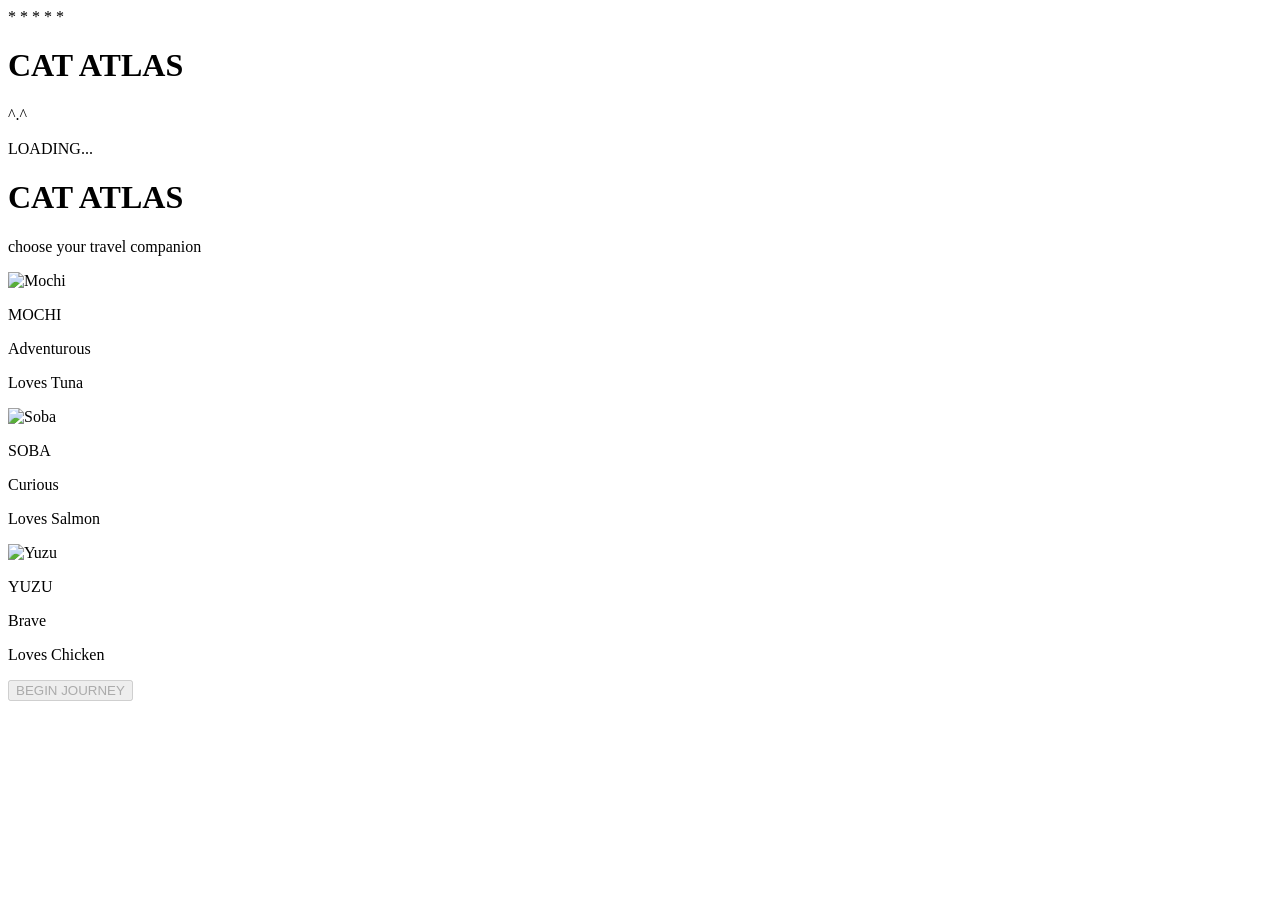
==== html/index.html @ 8b8506ec "Added better styling and organized the code" ====
<!DOCTYPE html>
<html lang="en">
<head>
    <meta charset="UTF-8">
    <meta name="viewport" content="width=device-width, initial-scale=1.0">
    <title>CatAtlas</title>
    <link href="https://fonts.googleapis.com/css2?family=Press+Start+2P&family=Sawarabi+Mincho&display=swap" rel="stylesheet">
    <link rel="stylesheet" href="style.css">
</head>
<body>

    <div id="screen-loading" class="screen active">
        <div class="loading-inner">
            <div class="paw-trail">
                <span class="paw" style="--d:0s">*</span>
                <span class="paw" style="--d:0.2s">*</span>
                <span class="paw" style="--d:0.4s">*</span>
                <span class="paw" style="--d:0.6s">*</span>
                <span class="paw" style="--d:0.8s">*</span>
            </div>
            <h1 class="logo">CAT ATLAS</h1>
            <div class="loading-bar-wrap">
                <div class="loading-bar" id="loadingBar"></div>
                <div class="loading-cat" id="loadingCat">^.^</div>
            </div>
            <p class="loading-text" id="loadingText">LOADING...</p>
        </div>
    </div>

    <div id="screen-select" class="screen">
        <div class="select-inner">
            <h1 class="logo">CAT ATLAS</h1>
            <p class="tagline">choose your travel companion</p>
            <div class="cat-picker">
                <div class="cat-option" data-cat="mochi" data-type="Adventurous" data-food="Tuna" data-img="mochi.png">
                    <div class="cat-avatar">
                        <img src="mochi.png" alt="Mochi">
                    </div>
                    <p class="cat-name">MOCHI</p>
                    <p class="cat-desc">Adventurous</p>
                    <p class="cat-desc">Loves Tuna</p>
                </div>
                <div class="cat-option" data-cat="soba" data-type="Curious" data-food="Salmon" data-img="soba.png">
                    <div class="cat-avatar">
                        <img src="soba.png" alt="Soba">
                    </div>
                    <p class="cat-name">SOBA</p>
                    <p class="cat-desc">Curious</p>
                    <p class="cat-desc">Loves Salmon</p>
                </div>
                <div class="cat-option" data-cat="yuzu" data-type="Brave" data-food="Chicken" data-img="yuzu.png">
                    <div class="cat-avatar">
                        <img src="yuzu.png" alt="Yuzu">
                    </div>
                    <p class="cat-name">YUZU</p>
                    <p class="cat-desc">Brave</p>
                    <p class="cat-desc">Loves Chicken</p>
                </div>
            </div>
            <div id="selectedPreview" class="selected-preview hidden">
                <p id="previewText"></p>
            </div>
            <button id="selectCatBtn" disabled>BEGIN JOURNEY</button>
        </div>
    </div>

    <script src="app.js"></script>
</body>
</html>
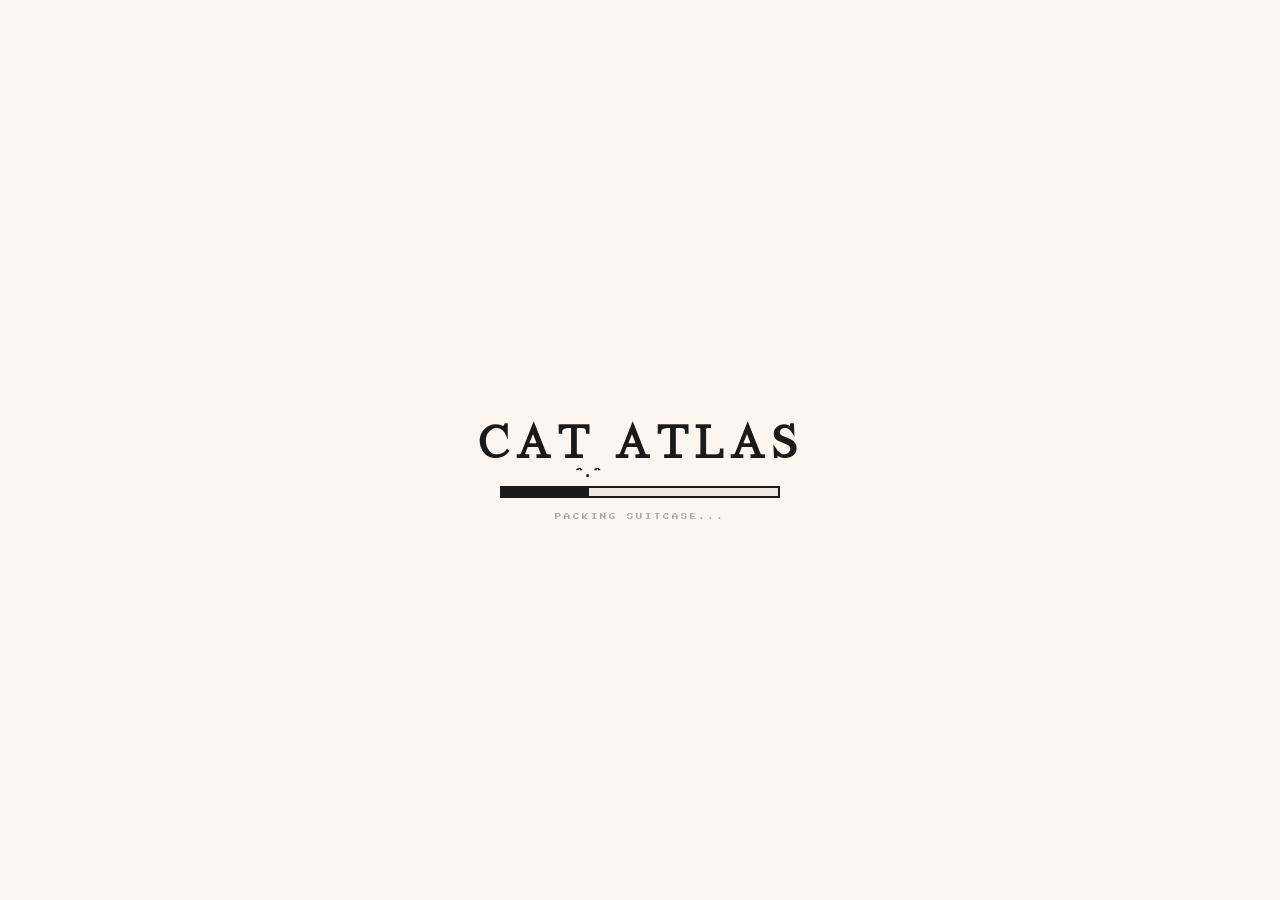
==== commit 7b862e7d: "Was not satisfied with the layout so redid it" ====
--- a/html/index.html
+++ b/html/index.html
@@ -5,7 +5,7 @@
     <meta name="viewport" content="width=device-width, initial-scale=1.0">
     <title>CatAtlas</title>
     <link href="https://fonts.googleapis.com/css2?family=Press+Start+2P&family=Sawarabi+Mincho&display=swap" rel="stylesheet">
-    <link rel="stylesheet" href="style.css">
+    <link rel="stylesheet" href="../css/style.css">
 </head>
 <body>
 
@@ -32,25 +32,25 @@
             <h1 class="logo">CAT ATLAS</h1>
             <p class="tagline">choose your travel companion</p>
             <div class="cat-picker">
-                <div class="cat-option" data-cat="mochi" data-type="Adventurous" data-food="Tuna" data-img="mochi.png">
+                <div class="cat-option" data-cat="mochi" data-type="Adventurous" data-food="Tuna" data-img="../cat/mochi.png">
                     <div class="cat-avatar">
-                        <img src="mochi.png" alt="Mochi">
+                        <img src="../cat/mochi.png" alt="Mochi">
                     </div>
                     <p class="cat-name">MOCHI</p>
                     <p class="cat-desc">Adventurous</p>
                     <p class="cat-desc">Loves Tuna</p>
                 </div>
-                <div class="cat-option" data-cat="soba" data-type="Curious" data-food="Salmon" data-img="soba.png">
+                <div class="cat-option" data-cat="soba" data-type="Curious" data-food="Salmon" data-img="../cat/soba.png">
                     <div class="cat-avatar">
-                        <img src="soba.png" alt="Soba">
+                        <img src="../cat/soba.png" alt="Soba">
                     </div>
                     <p class="cat-name">SOBA</p>
                     <p class="cat-desc">Curious</p>
                     <p class="cat-desc">Loves Salmon</p>
                 </div>
-                <div class="cat-option" data-cat="yuzu" data-type="Brave" data-food="Chicken" data-img="yuzu.png">
+                <div class="cat-option" data-cat="yuzu" data-type="Brave" data-food="Chicken" data-img="../cat/yuzu.png">
                     <div class="cat-avatar">
-                        <img src="yuzu.png" alt="Yuzu">
+                        <img src="../cat/yuzu.png" alt="Yuzu">
                     </div>
                     <p class="cat-name">YUZU</p>
                     <p class="cat-desc">Brave</p>
@@ -64,6 +64,6 @@
         </div>
     </div>
 
-    <script src="app.js"></script>
+    <script src="../js/app.js"></script>
 </body>
 </html>
--- a/css/style.css
+++ b/css/style.css
@@ -0,0 +1,223 @@
+* { margin: 0; padding: 0; box-sizing: border-box; }
+
+body {
+    background: #fdf6f0;
+    font-family: 'Press Start 2P', monospace;
+    color: #1a1a1a;
+    min-height: 100vh;
+}
+
+.screen {
+    display: none;
+    min-height: 100vh;
+}
+
+.screen.active {
+    display: flex;
+    align-items: center;
+    justify-content: center;
+}
+
+.loading-inner {
+    text-align: center;
+    padding: 40px 20px;
+    display: flex;
+    flex-direction: column;
+    align-items: center;
+    gap: 16px;
+}
+
+.paw-trail {
+    display: flex;
+    gap: 8px;
+    margin-bottom: 8px;
+}
+
+.paw {
+    font-size: 1rem;
+    opacity: 0;
+    animation: pawPop 1s ease-in-out infinite;
+    animation-delay: var(--d);
+}
+
+@keyframes pawPop {
+    0%, 100% { opacity: 0; transform: translateY(4px) scale(0.8); }
+    50%       { opacity: 1; transform: translateY(0) scale(1.1); }
+}
+
+.logo {
+    font-family: 'Sawarabi Mincho', serif;
+    font-size: 2.6rem;
+    letter-spacing: 6px;
+    line-height: 1.2;
+}
+
+.loading-bar-wrap {
+    width: 280px;
+    height: 12px;
+    border: 2px solid #1a1a1a;
+    position: relative;
+    background: #f0e8e0;
+}
+
+.loading-bar {
+    height: 100%;
+    background: #1a1a1a;
+    width: 0%;
+    transition: width 0.32s ease;
+}
+
+.loading-cat {
+    position: absolute;
+    top: -20px;
+    left: 0%;
+    font-size: 0.6rem;
+    letter-spacing: -1px;
+    transition: left 0.32s ease;
+    transform: translateX(-50%);
+    white-space: nowrap;
+}
+
+.loading-text {
+    font-size: 0.4rem;
+    color: #aaa;
+    letter-spacing: 3px;
+    animation: blink 1s step-start infinite;
+}
+
+@keyframes blink { 50% { opacity: 0; } }
+
+.select-inner {
+    text-align: center;
+    padding: 40px 20px;
+    display: flex;
+    flex-direction: column;
+    align-items: center;
+    gap: 24px;
+    width: 100%;
+    max-width: 860px;
+}
+
+.tagline {
+    font-size: 0.38rem;
+    color: #aaa;
+    letter-spacing: 4px;
+}
+
+.cat-picker {
+    display: flex;
+    flex-direction: row;
+    gap: 20px;
+    justify-content: center;
+    flex-wrap: wrap;
+}
+
+.cat-option {
+    border: 2px solid #ddd;
+    background: #fff;
+    padding: 20px 16px;
+    width: 200px;
+    cursor: pointer;
+    position: relative;
+    overflow: hidden;
+    text-align: center;
+    transition: border-color 0.2s, transform 0.2s, box-shadow 0.2s;
+}
+
+.cat-option:hover {
+    border-color: #1a1a1a;
+    transform: translateY(-8px);
+    box-shadow: 0 8px 0 #1a1a1a;
+}
+
+.cat-option.selected {
+    border-color: #1a1a1a;
+    transform: translateY(-8px);
+    box-shadow: 0 8px 0 #1a1a1a;
+    background: #fffaf7;
+}
+
+.cat-option::before {
+    content: '';
+    position: absolute;
+    top: -50%;
+    left: -70%;
+    width: 50%;
+    height: 200%;
+    background: rgba(255,255,255,0.5);
+    transform: rotate(25deg);
+    transition: left 0.4s ease;
+    pointer-events: none;
+}
+
+.cat-option:hover::before { left: 140%; }
+
+.cat-avatar {
+    width: 140px;
+    height: 140px;
+    border: 2px solid #1a1a1a;
+    overflow: hidden;
+    margin: 0 auto 14px;
+}
+
+.cat-avatar img {
+    width: 100%;
+    height: 100%;
+    object-fit: cover;
+    object-position: center;
+    display: block;
+    transition: transform 0.3s ease;
+}
+
+.cat-option:hover .cat-avatar img,
+.cat-option.selected .cat-avatar img {
+    transform: scale(1.08);
+}
+
+.cat-name {
+    font-size: 0.55rem;
+    letter-spacing: 3px;
+    margin-bottom: 8px;
+}
+
+.cat-desc {
+    font-size: 0.32rem;
+    color: #888;
+    line-height: 2.2;
+}
+
+.selected-preview {
+    font-size: 0.38rem;
+    color: #555;
+    letter-spacing: 1px;
+    line-height: 2.2;
+    border-left: 3px solid #1a1a1a;
+    padding-left: 14px;
+    text-align: left;
+    max-width: 500px;
+}
+
+.selected-preview.hidden { display: none; }
+
+#selectCatBtn {
+    background: #1a1a1a;
+    border: 2px solid #1a1a1a;
+    color: #fdf6f0;
+    font-family: 'Press Start 2P', monospace;
+    font-size: 0.5rem;
+    padding: 14px 36px;
+    cursor: pointer;
+    letter-spacing: 3px;
+    transition: background 0.15s, color 0.15s, transform 0.15s;
+}
+
+#selectCatBtn:hover:not(:disabled) {
+    background: #fdf6f0;
+    color: #1a1a1a;
+    transform: translateY(-2px);
+}
+
+#selectCatBtn:disabled {
+    opacity: 0.3;
+    cursor: not-allowed;
+}
